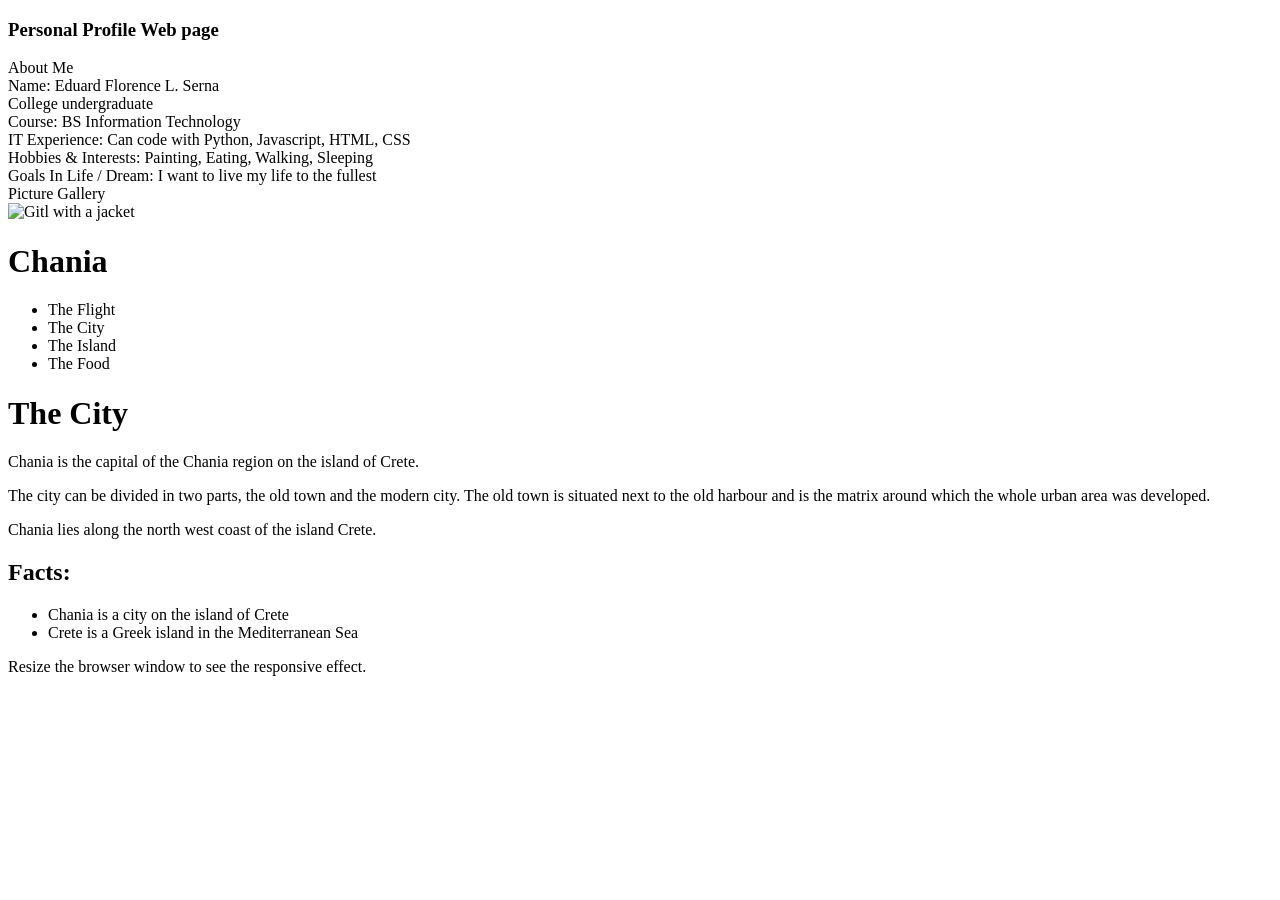
==== index.html @ 24bdb5fc "rwd update" ====
<!DOCTYPE html>
<html>
<head>
<title>Ward's Page</title>
</head>
<body>
 
<e><h3>Personal Profile Web page </h3> </e>

    About Me<br>
    Name: Eduard Florence L. Serna<br>
    College undergraduate<br>
    Course: BS Information Technology <br>
    IT Experience: Can code with Python, Javascript, HTML, CSS<br>
    Hobbies & Interests: Painting, Eating, Walking, Sleeping<br>
    Goals In Life / Dream: I want to live my life to the fullest<br>
    Picture Gallery<br>
    <img src="https://www.w3schools.com/html/img_girl.jpg" alt="Gitl with a jacket" with="500" height="600">
</p>
  

<div class="grid-container">

  <div class="header"><h1>Chania</h1></div>
</div>

<div class="menu">
  <ul>
    <li>The Flight</li>
    <li>The City</li>
    <li>The Island</li>
    <li>The Food</li>
  </ul>
</div>

<div class="content">
  <h1>The City</h1>
  <p>Chania is the capital of the Chania region on the island of Crete.</p>
  <p>The city can be divided in two parts, the old town and the modern city. The old town is situated next to the old harbour and is the matrix around which the whole urban area was developed.</p>
  <p>Chania lies along the north west coast of the island Crete.</p>
</div>  

<div class="facts">
  <h2>Facts:</h2>
  <ul>
    <li>Chania is a city on the island of Crete</li>
    <li>Crete is a Greek island in the Mediterranean Sea</li>
  </ul>
  </div>

  <div class="footer"><p>Resize the browser window to see the responsive effect.</p></div>
</div>
  



</body>
</html>
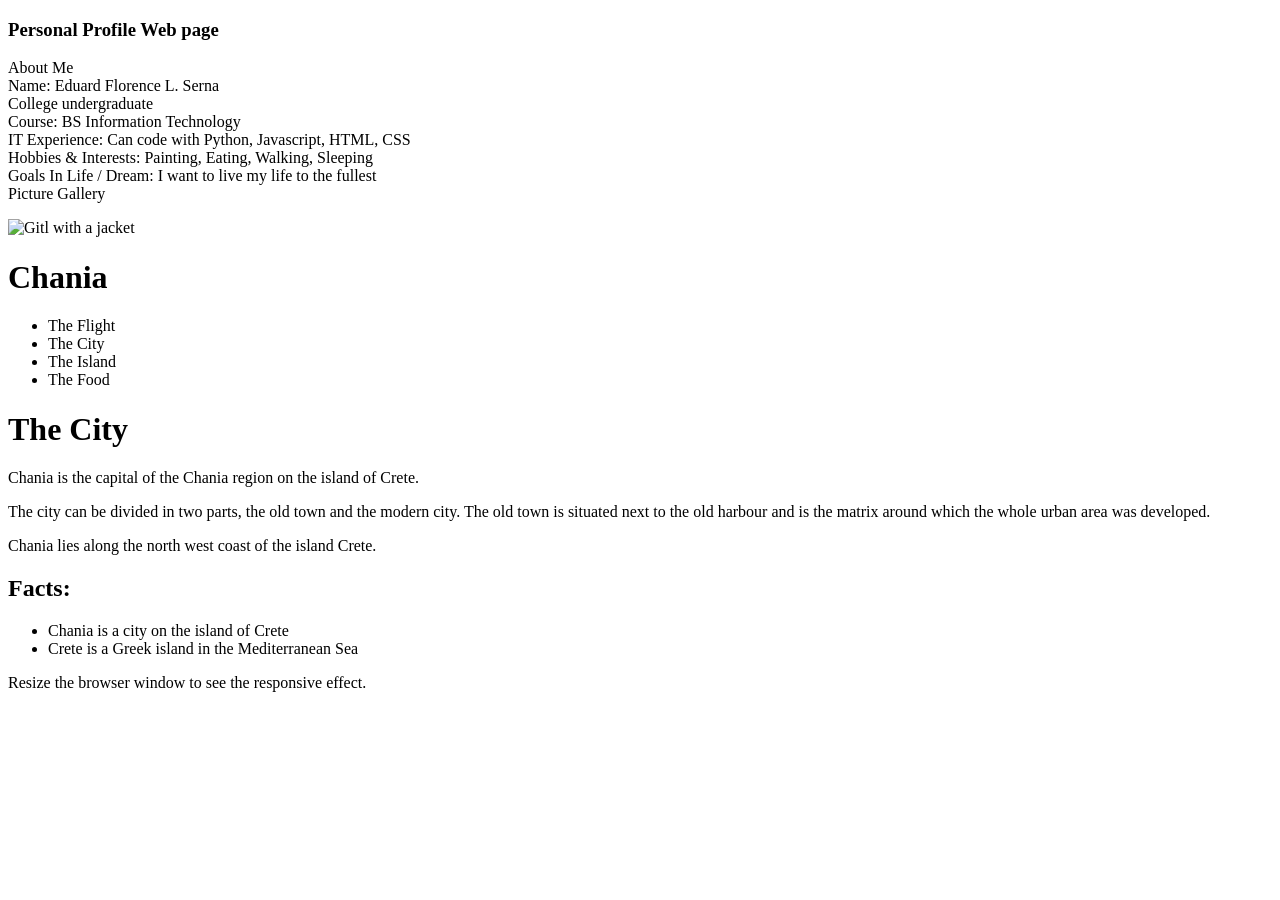
==== commit 2df9ab3c: "html update" ====
--- a/index.html
+++ b/index.html
@@ -1,12 +1,15 @@
 <!DOCTYPE html>
 <html>
 <head>
+<meta name="viewport" content="width=device-width, initial-scale=1.0">
 <title>Ward's Page</title>
+<link rel="stylesheet" href="style.css"> 
 </head>
 <body>
- 
-<e><h3>Personal Profile Web page </h3> </e>
 
+<h3>Personal Profile Web page </h3> 
+
+<p>
     About Me<br>
     Name: Eduard Florence L. Serna<br>
     College undergraduate<br>
@@ -15,44 +18,40 @@
     Hobbies & Interests: Painting, Eating, Walking, Sleeping<br>
     Goals In Life / Dream: I want to live my life to the fullest<br>
     Picture Gallery<br>
-    <img src="https://www.w3schools.com/html/img_girl.jpg" alt="Gitl with a jacket" with="500" height="600">
 </p>
-  
+
+<img src="https://www.w3schools.com/html/img_girl.jpg" alt="Gitl with a jacket" width="500" height="600">
 
 <div class="grid-container">
 
-  <div class="header"><h1>Chania</h1></div>
+    <div class="header"><h1>Chania</h1></div>
+
+    <div class="menu">
+        <ul>
+            <li>The Flight</li>
+            <li>The City</li>
+            <li>The Island</li>
+            <li>The Food</li>
+        </ul>
+    </div>
+
+    <div class="content">
+        <h1>The City</h1>
+        <p>Chania is the capital of the Chania region on the island of Crete.</p>
+        <p>The city can be divided in two parts, the old town and the modern city. The old town is situated next to the old harbour and is the matrix around which the whole urban area was developed.</p>
+        <p>Chania lies along the north west coast of the island Crete.</p>
+    </div>    
+
+    <div class="facts">
+        <h2>Facts:</h2>
+        <ul>
+            <li>Chania is a city on the island of Crete</li>
+            <li>Crete is a Greek island in the Mediterranean Sea</li>
+        </ul>
+    </div>
+
+    <div class="footer"><p>Resize the browser window to see the responsive effect.</p></div>
+    
 </div>
-
-<div class="menu">
-  <ul>
-    <li>The Flight</li>
-    <li>The City</li>
-    <li>The Island</li>
-    <li>The Food</li>
-  </ul>
-</div>
-
-<div class="content">
-  <h1>The City</h1>
-  <p>Chania is the capital of the Chania region on the island of Crete.</p>
-  <p>The city can be divided in two parts, the old town and the modern city. The old town is situated next to the old harbour and is the matrix around which the whole urban area was developed.</p>
-  <p>Chania lies along the north west coast of the island Crete.</p>
-</div>  
-
-<div class="facts">
-  <h2>Facts:</h2>
-  <ul>
-    <li>Chania is a city on the island of Crete</li>
-    <li>Crete is a Greek island in the Mediterranean Sea</li>
-  </ul>
-  </div>
-
-  <div class="footer"><p>Resize the browser window to see the responsive effect.</p></div>
-</div>
-  
-
-
-
 </body>
 </html>
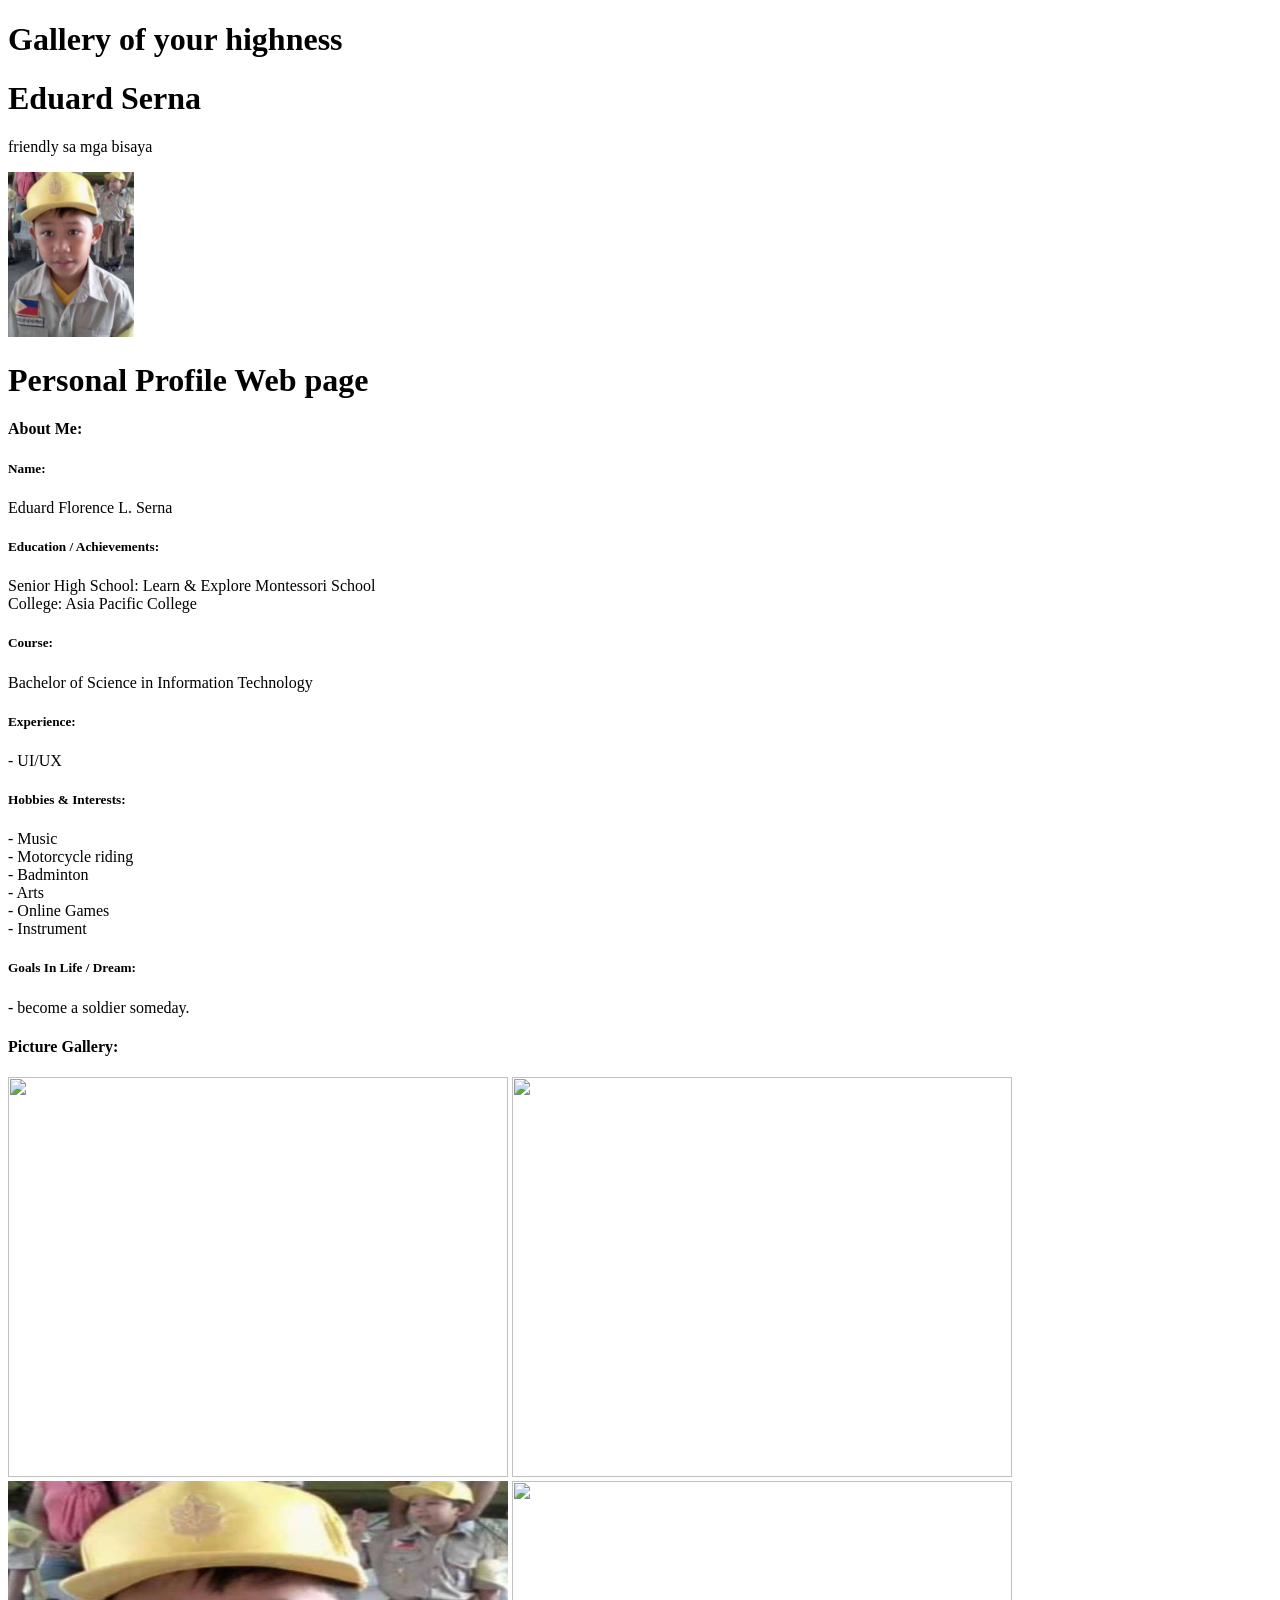
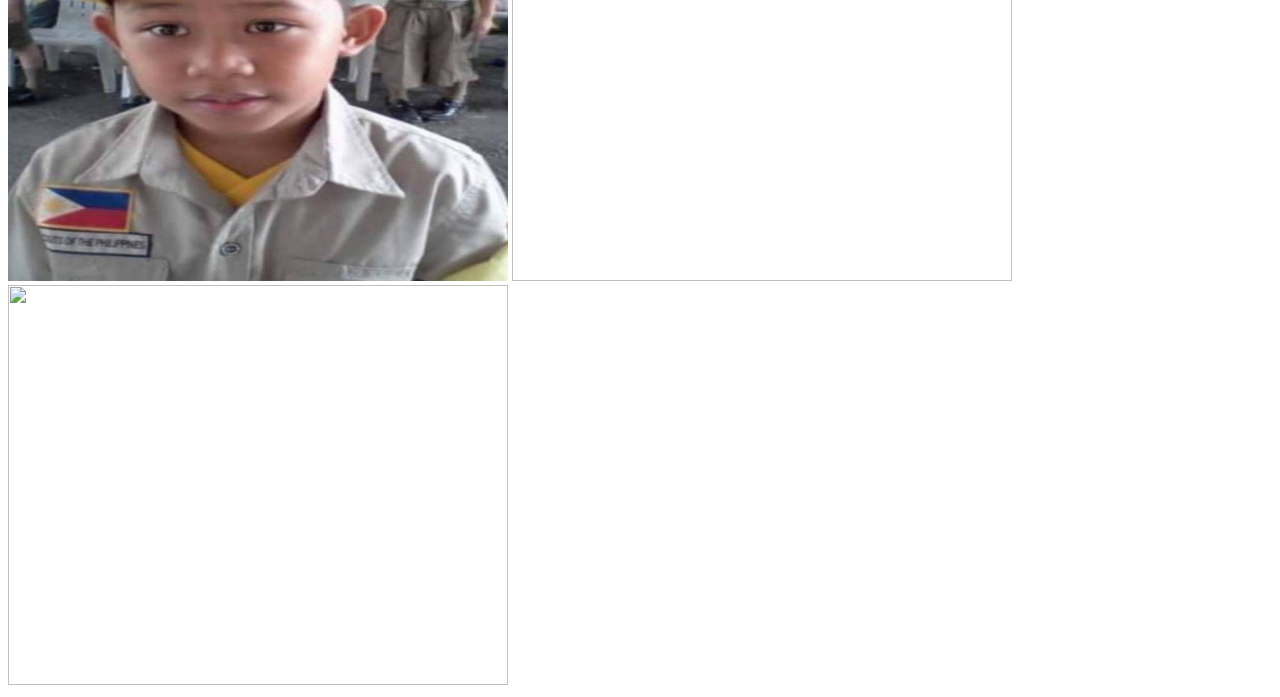
==== commit 7eb27232: "Update index.html" ====
--- a/index.html
+++ b/index.html
@@ -1,57 +1,60 @@
+
 <!DOCTYPE html>
 <html>
 <head>
-<meta name="viewport" content="width=device-width, initial-scale=1.0">
-<title>Ward's Page</title>
-<link rel="stylesheet" href="style.css"> 
+  <link rel="stylesheet" href="css/flexbox2.css">
+  <title>Eduard Florence Serna's Introduction</title>
 </head>
 <body>
 
-<h3>Personal Profile Web page </h3> 
+<div class="header">
+<h1>Gallery of your highness</h1>
+<h1>Eduard Serna</h1>
+<p>friendly sa mga bisaya </p>
+</div>
+ 
 
+<div class="container"> 
+<div class="column">
+<img src="boyscout.jpg" style="width: 10%">
+</div>
+ 
+<h1>Personal Profile Web page </h1>
+<h4>About Me:</h4>
+
+<h5>Name:</h5>
+<p>Eduard Florence L. Serna</p>
+<h5>Education / Achievements:</h5>
 <p>
-    About Me<br>
-    Name: Eduard Florence L. Serna<br>
-    College undergraduate<br>
-    Course: BS Information Technology <br>
-    IT Experience: Can code with Python, Javascript, HTML, CSS<br>
-    Hobbies & Interests: Painting, Eating, Walking, Sleeping<br>
-    Goals In Life / Dream: I want to live my life to the fullest<br>
-    Picture Gallery<br>
+Senior High School: Learn & Explore Montessori School<br>
+College: Asia Pacific College<br>
 </p>
+<h5>Course:</h5>
+<p>Bachelor of Science in Information Technology</p>
+<h5>Experience:</h5>
+<p>
+- UI/UX<br>
+</p>
+<h5>Hobbies & Interests:</h5>
+<p>
+- Music<br>
+- Motorcycle riding<br>
+- Badminton<br>
+- Arts<br>
+- Online Games<br>
+- Instrument<br> 
+</p>
+<h5>Goals In Life / Dream:</h5>
+<p>
+- become a soldier someday. <br>
+</p>
+<h4>Picture Gallery:</h4>
+<img src="ward.jpg" width="500" height="400">
+<img src="ian.jpg" width="500" height="400">
+<img src="boyscout.jpg" width="500" height="400">
+<img src="https://github.com/efl-ward/Webprog-IT242-HTML-Lessons/blob/feature/css-flexbox/Serna_RAW%20(1).jpg?raw=true" width="500" height="400">
+<img src="https://github.com/efl-ward/Webprog-IT242-HTML-Lessons/blob/feature/css-flexbox/Serna_Post_Processed_Playground%20of%20Dreams.jpg?raw=true" width="500" height="400">
 
-<img src="https://www.w3schools.com/html/img_girl.jpg" alt="Gitl with a jacket" width="500" height="600">
 
-<div class="grid-container">
-
-    <div class="header"><h1>Chania</h1></div>
-
-    <div class="menu">
-        <ul>
-            <li>The Flight</li>
-            <li>The City</li>
-            <li>The Island</li>
-            <li>The Food</li>
-        </ul>
-    </div>
-
-    <div class="content">
-        <h1>The City</h1>
-        <p>Chania is the capital of the Chania region on the island of Crete.</p>
-        <p>The city can be divided in two parts, the old town and the modern city. The old town is situated next to the old harbour and is the matrix around which the whole urban area was developed.</p>
-        <p>Chania lies along the north west coast of the island Crete.</p>
-    </div>    
-
-    <div class="facts">
-        <h2>Facts:</h2>
-        <ul>
-            <li>Chania is a city on the island of Crete</li>
-            <li>Crete is a Greek island in the Mediterranean Sea</li>
-        </ul>
-    </div>
-
-    <div class="footer"><p>Resize the browser window to see the responsive effect.</p></div>
-    
-</div>
 </body>
 </html>
